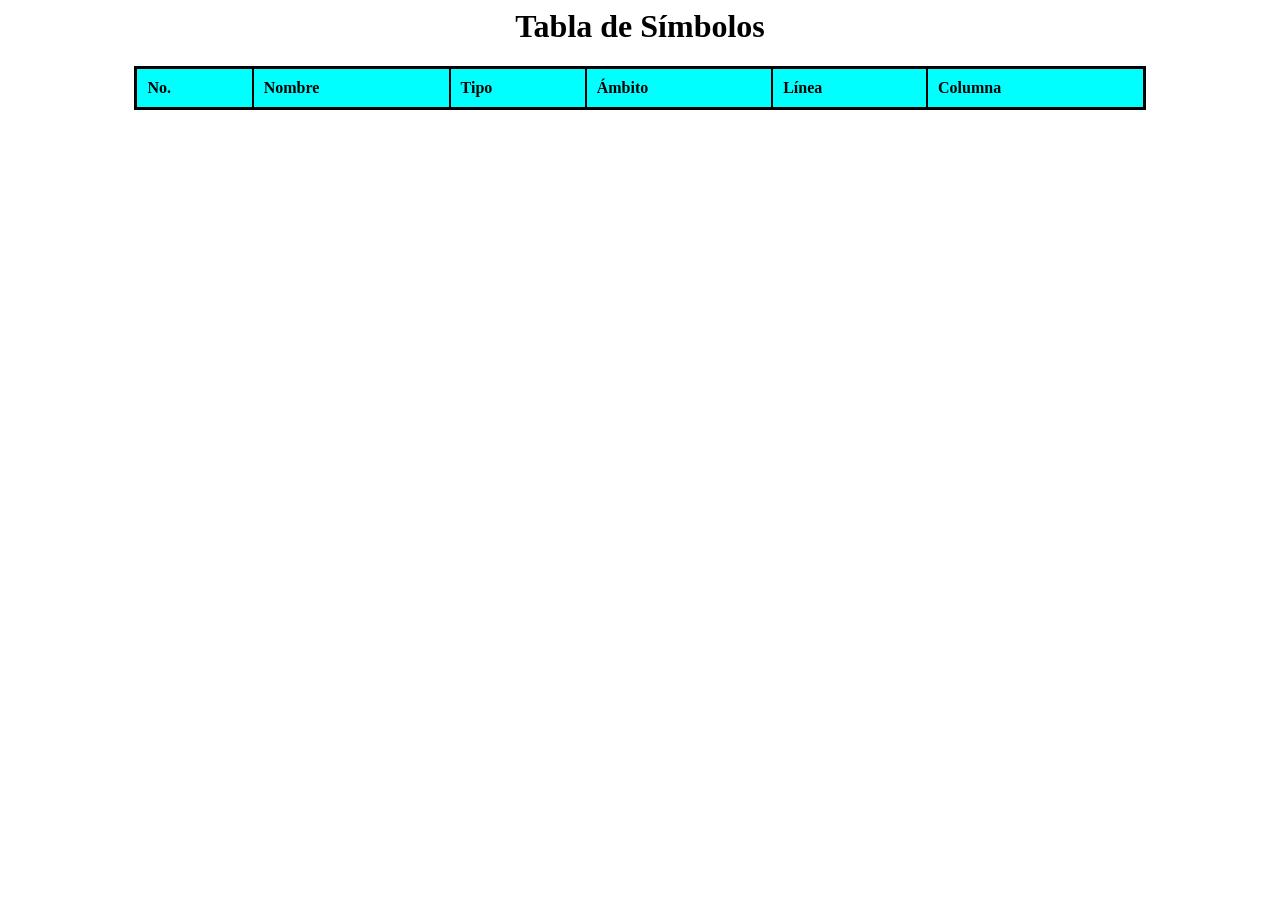
==== api/wwwroot/TablaSimbolos.html @ 999222a6 "V1 Impresion de operaciones de suma y resta" ====
<html><head> <meta charset="UTF-8"> <style>
            h1 {
                text-align: center;
            }
            table {
                width: 80%;
                margin: 0 auto;
                border-collapse: collapse;
                border: 3px solid black; 
            }
            th, td {
                border: 2px solid black; 
                padding: 10px;
                text-align: left;
            }
            th {
                background-color: cyan;
            }
            td {
                background-color: lightblue;
            }
        </style></head><body> 
<h1>Tabla de Símbolos</h1> 
<table> 
<tr><th>No.</th><th>Nombre</th><th>Tipo</th><th>Ámbito</th><th>Línea</th><th>Columna</th></tr> 
</table> 
</body></html>
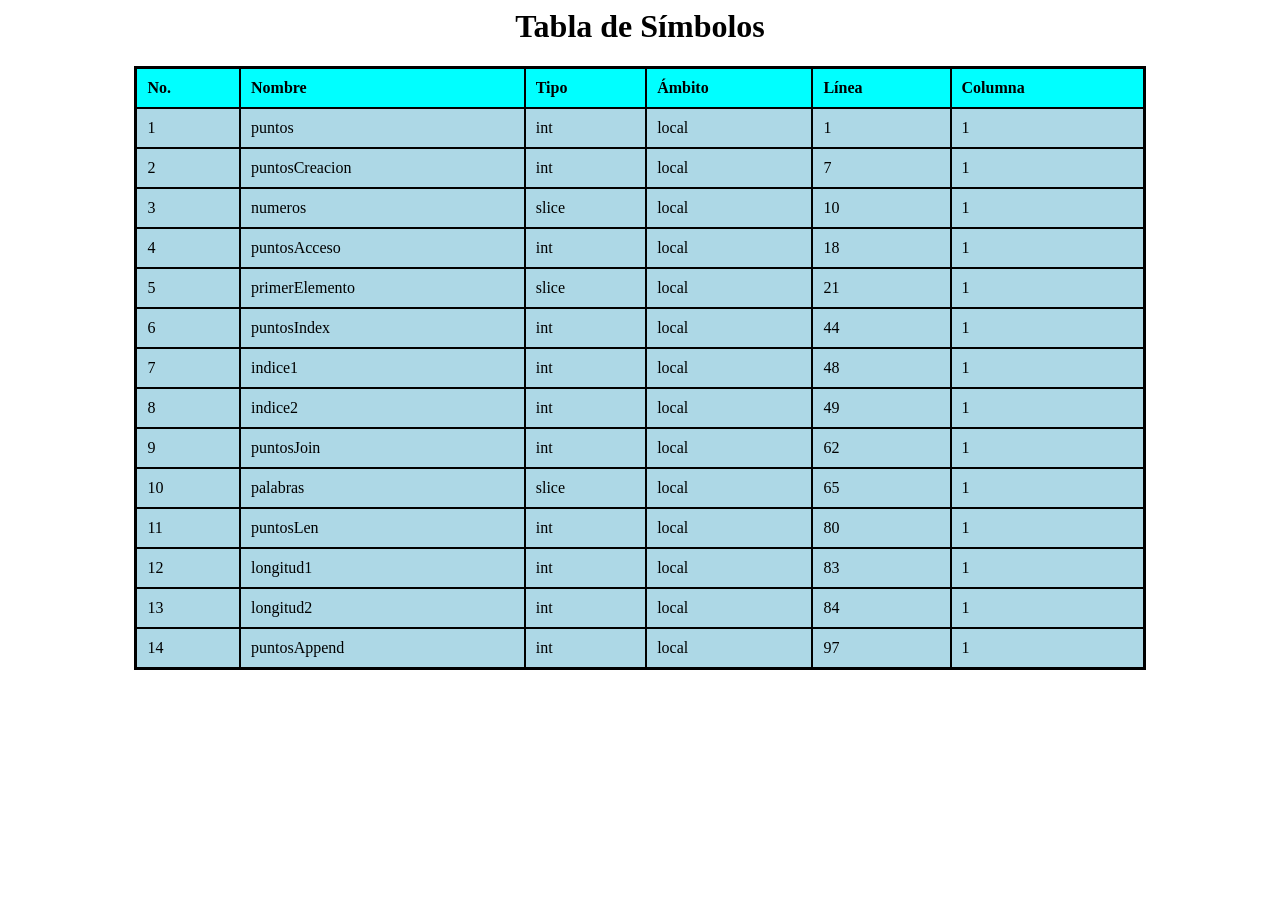
==== commit acf90527: "V7.0 Entrega Final, Slices funcional, If-else,atoi,parsefloat" ====
--- a/api/wwwroot/TablaSimbolos.html
+++ b/api/wwwroot/TablaSimbolos.html
@@ -1,27 +1,41 @@
 <html><head> <meta charset="UTF-8"> <style>
-            h1 {
-                text-align: center;
-            }
-            table {
-                width: 80%;
-                margin: 0 auto;
-                border-collapse: collapse;
-                border: 3px solid black; 
-            }
-            th, td {
-                border: 2px solid black; 
-                padding: 10px;
-                text-align: left;
-            }
-            th {
-                background-color: cyan;
-            }
-            td {
-                background-color: lightblue;
-            }
-        </style></head><body> 
+        h1 {
+            text-align: center;
+        }
+        table {
+            width: 80%;
+            margin: 0 auto;
+            border-collapse: collapse;
+            border: 3px solid black; 
+        }
+        th, td {
+            border: 2px solid black; 
+            padding: 10px;
+            text-align: left;
+        }
+        th {
+            background-color: cyan;
+        }
+        td {
+            background-color: lightblue;
+        }
+    </style></head><body> 
 <h1>Tabla de Símbolos</h1> 
 <table> 
 <tr><th>No.</th><th>Nombre</th><th>Tipo</th><th>Ámbito</th><th>Línea</th><th>Columna</th></tr> 
+<tr><td>1</td><td>puntos</td><td>int</td><td>local</td><td>1</td><td>1</td></tr> 
+<tr><td>2</td><td>puntosCreacion</td><td>int</td><td>local</td><td>7</td><td>1</td></tr> 
+<tr><td>3</td><td>numeros</td><td>slice</td><td>local</td><td>10</td><td>1</td></tr> 
+<tr><td>4</td><td>puntosAcceso</td><td>int</td><td>local</td><td>18</td><td>1</td></tr> 
+<tr><td>5</td><td>primerElemento</td><td>slice</td><td>local</td><td>21</td><td>1</td></tr> 
+<tr><td>6</td><td>puntosIndex</td><td>int</td><td>local</td><td>44</td><td>1</td></tr> 
+<tr><td>7</td><td>indice1</td><td>int</td><td>local</td><td>48</td><td>1</td></tr> 
+<tr><td>8</td><td>indice2</td><td>int</td><td>local</td><td>49</td><td>1</td></tr> 
+<tr><td>9</td><td>puntosJoin</td><td>int</td><td>local</td><td>62</td><td>1</td></tr> 
+<tr><td>10</td><td>palabras</td><td>slice</td><td>local</td><td>65</td><td>1</td></tr> 
+<tr><td>11</td><td>puntosLen</td><td>int</td><td>local</td><td>80</td><td>1</td></tr> 
+<tr><td>12</td><td>longitud1</td><td>int</td><td>local</td><td>83</td><td>1</td></tr> 
+<tr><td>13</td><td>longitud2</td><td>int</td><td>local</td><td>84</td><td>1</td></tr> 
+<tr><td>14</td><td>puntosAppend</td><td>int</td><td>local</td><td>97</td><td>1</td></tr> 
 </table> 
 </body></html> 
